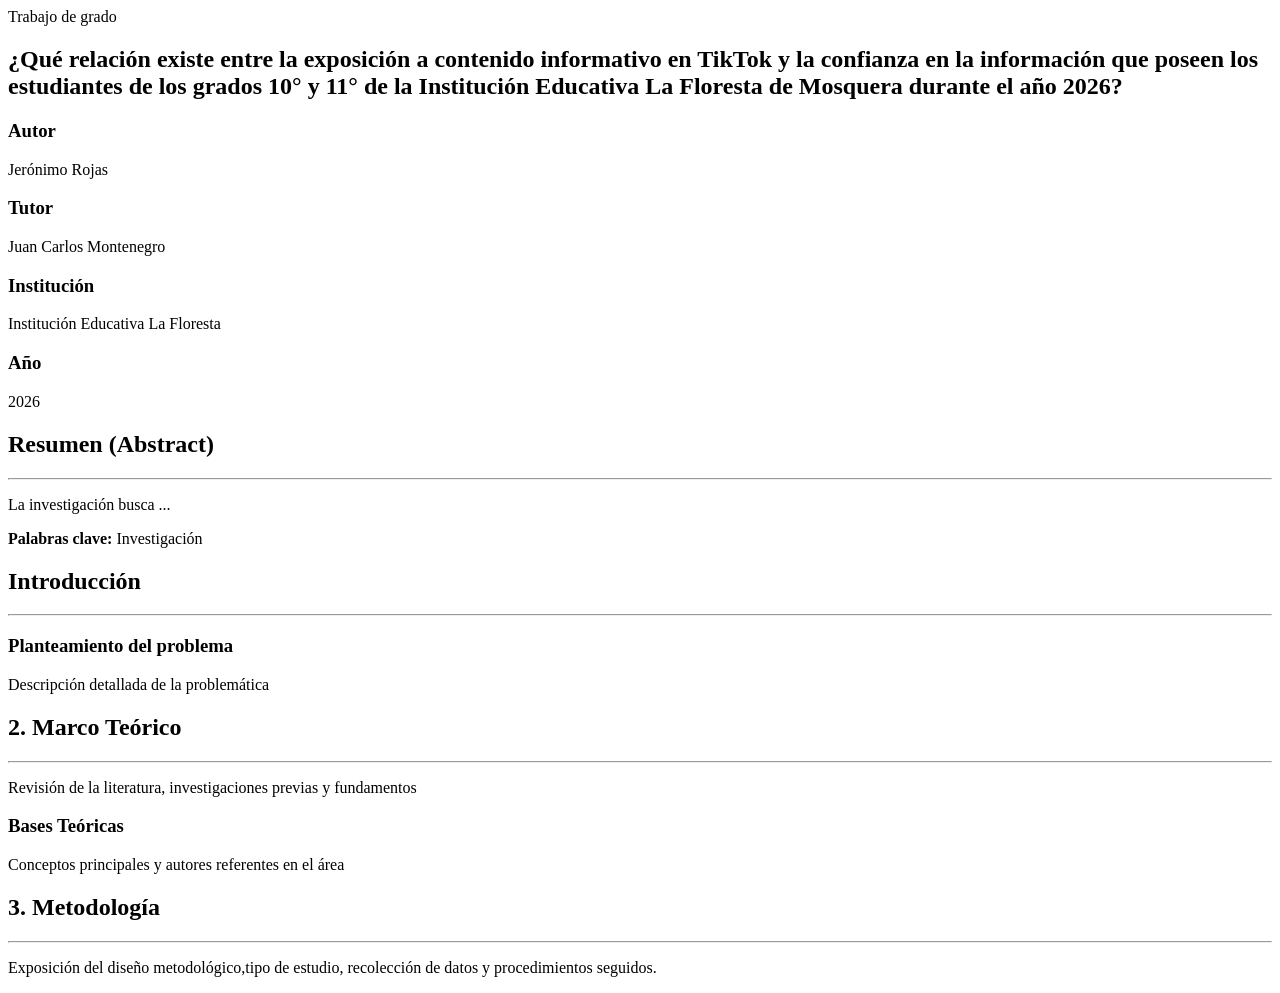
==== tesis.html @ 65e41731 "Add files via upload" ====
<!DOCTYPE html>
<html>
<head>
<meta charset="UTF-8">
<link href="css/tesis.css" rel="stylesheet" type="text/css"/>
</head>
<body>
    <main class="main-content"></main>
    <!--Portada-->
    <section id="portada" class="content -card active-card">
        <div class=" card -header"></div>
        <span class="badge"> Trabajo de grado</span>
        <h1>¿Qué relación existe entre la exposición a contenido informativo en TikTok y la confianza en la información que poseen los estudiantes de los grados 10° y 11° de la Institución Educativa La Floresta de Mosquera durante el año 2026?  </h1>
    </div>
    <div class="card body"></div>
    <div class="info-grid"></div>
    <div class="info-box"></div>
    <h3>Autor</h3>
    <p>Jerónimo Rojas</p>
</div>
<div class="info-box"></div>
    <h3>Tutor</h3>
    <p>Juan Carlos Montenegro</p>
</div>
<div class="info-box"></div>
    <h3>Institución</h3>
    <p>Institución Educativa La Floresta</p>
</div>
<div class="info-box"></div>
    <h3>Año</h3>
    <p>2026</p>
            </div>
        </div>
    </div>
</section>
 <!--Resumen-->
 <section id="resumen" class="content-card"></section>
    <h2> Resumen (Abstract)</h2>
    <hr class="divider">
    <p> La investigación busca ... </p>
    <div class="keywords"></div>
        <strong>Palabras clave:</strong> <span>Investigación</span>
    </div>
</section>
<!--Introducción-->
<section id="Introducción" class="content-card"></section>
<h2> Introducción</h2>
<hr class="floating-box">
<h3> Planteamiento del problema</h3>
<p> Descripción detallada de la problemática</p>
        </div>
    </div>
</section>
<!--Marco Teórico-->
<section id="marco" class="content-card">
    <h2> 2. Marco Teórico</h2>
    <hr class="divider">
    <p>Revisión de la literatura, investigaciones previas y fundamentos</p>
    <div class="floating-container">
        <div class="float-box highlight">
            <h3> Bases Teóricas</h3>
            <p>Conceptos principales y autores referentes en el área</p>
    
        </div>
    </div>
</section>
<!--Metodología-->
<section id="metodologia" class="content-card">
    <h2>3. Metodología</h2>
    <hr class="divider">
    <p>Exposición del diseño metodológico,tipo de estudio, recolección de datos y procedimientos seguidos.</p>
    
</section>
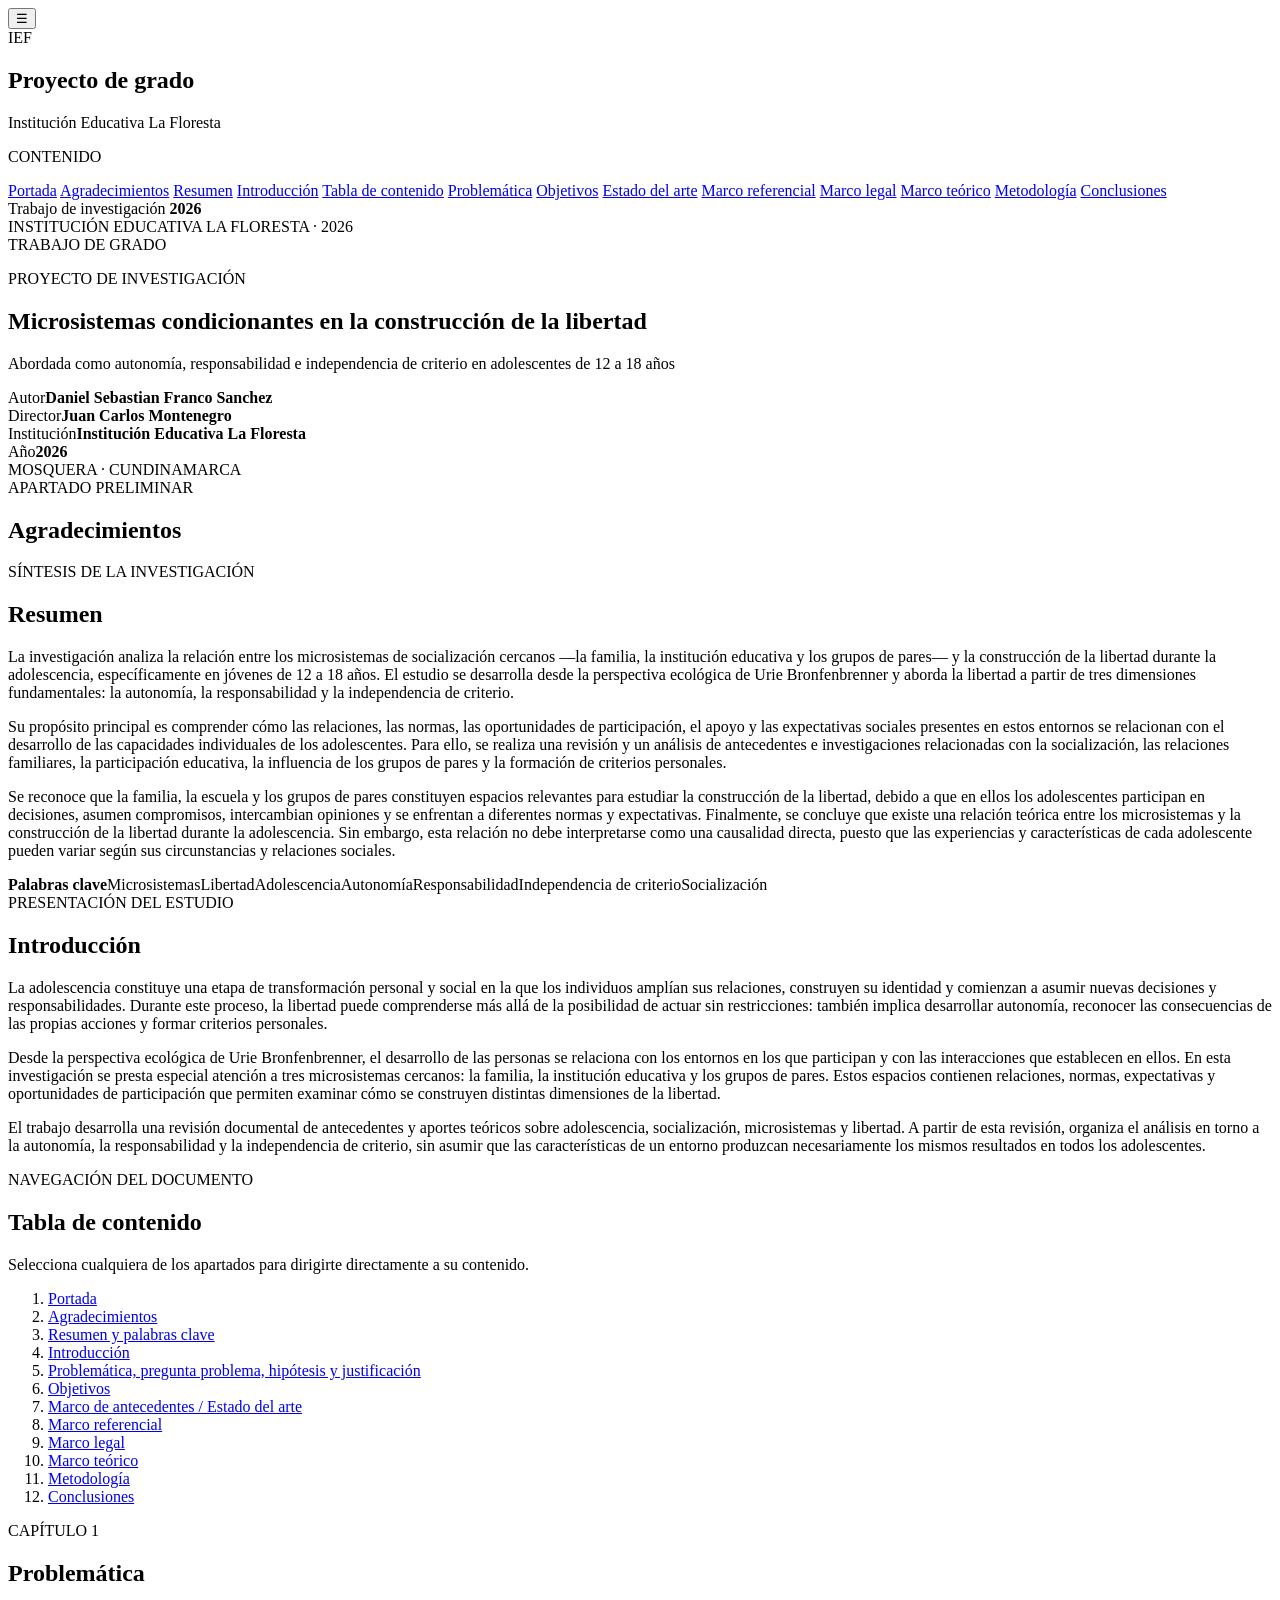
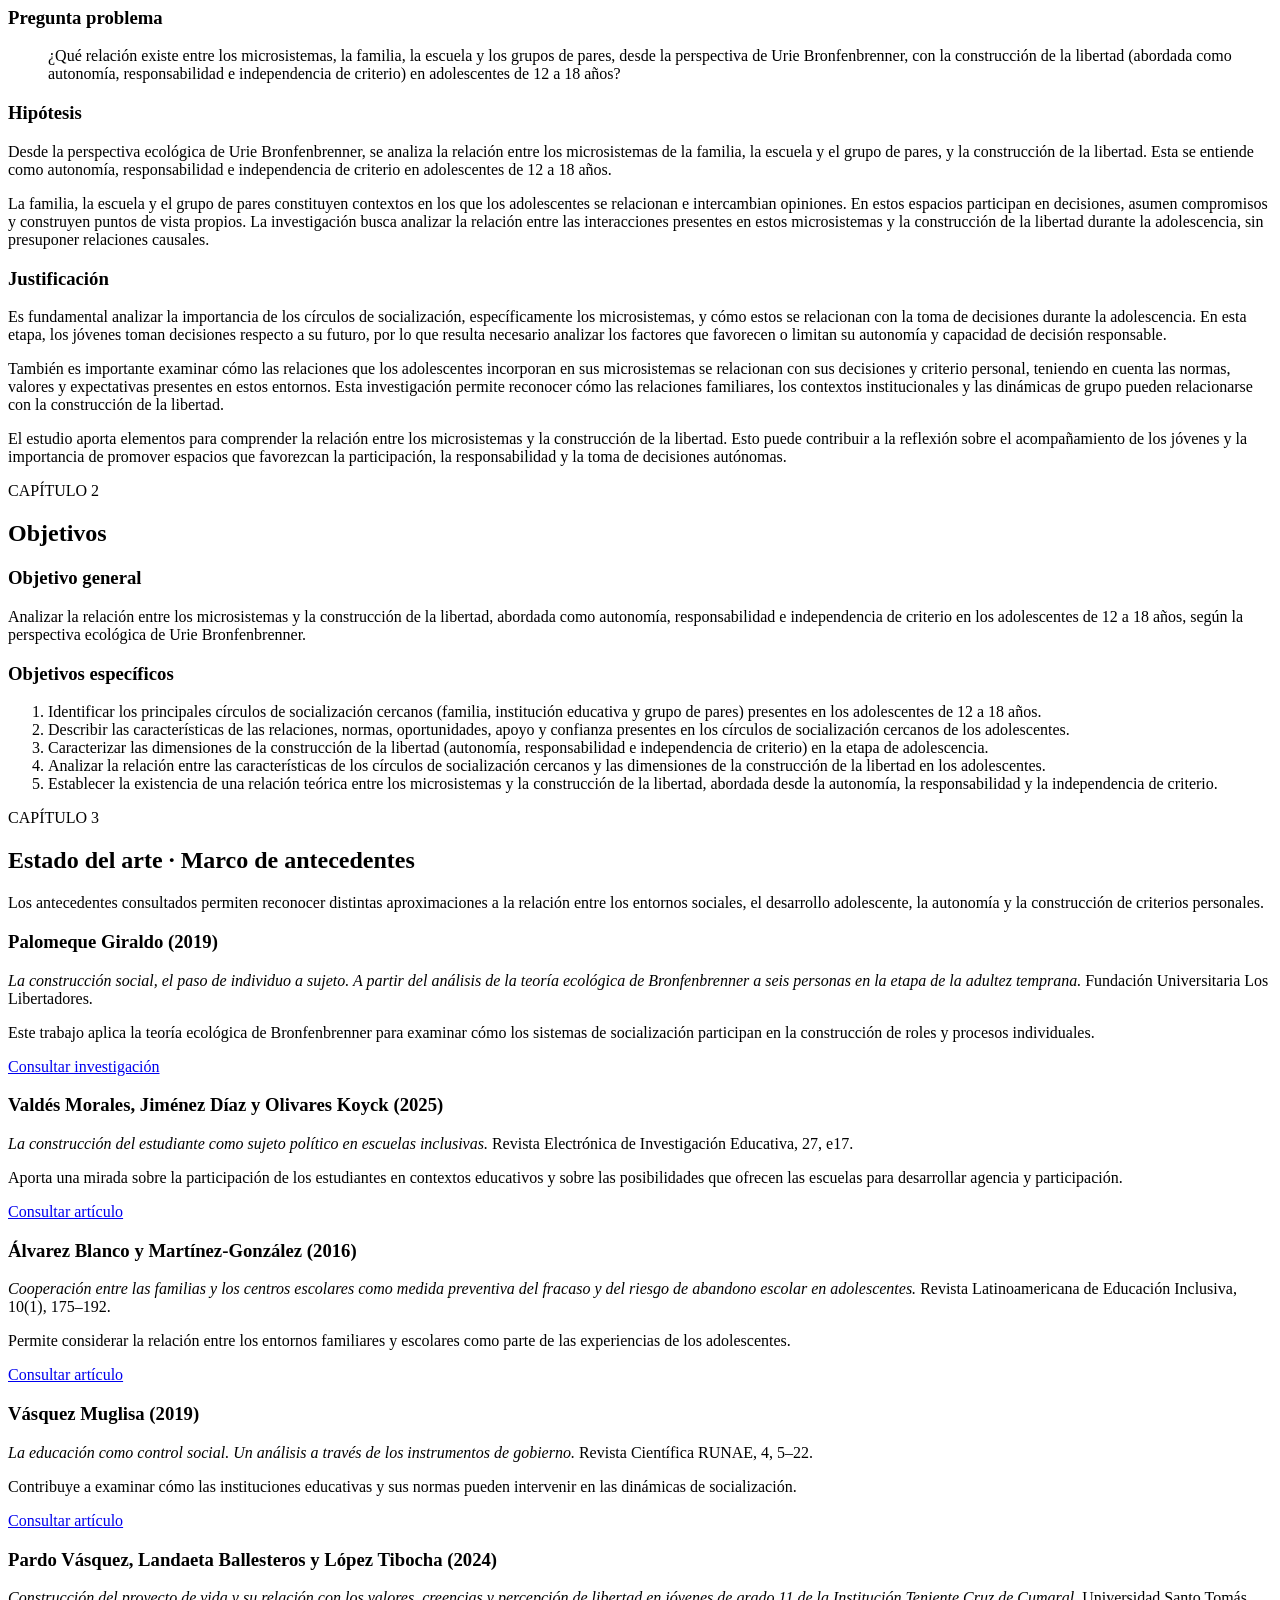
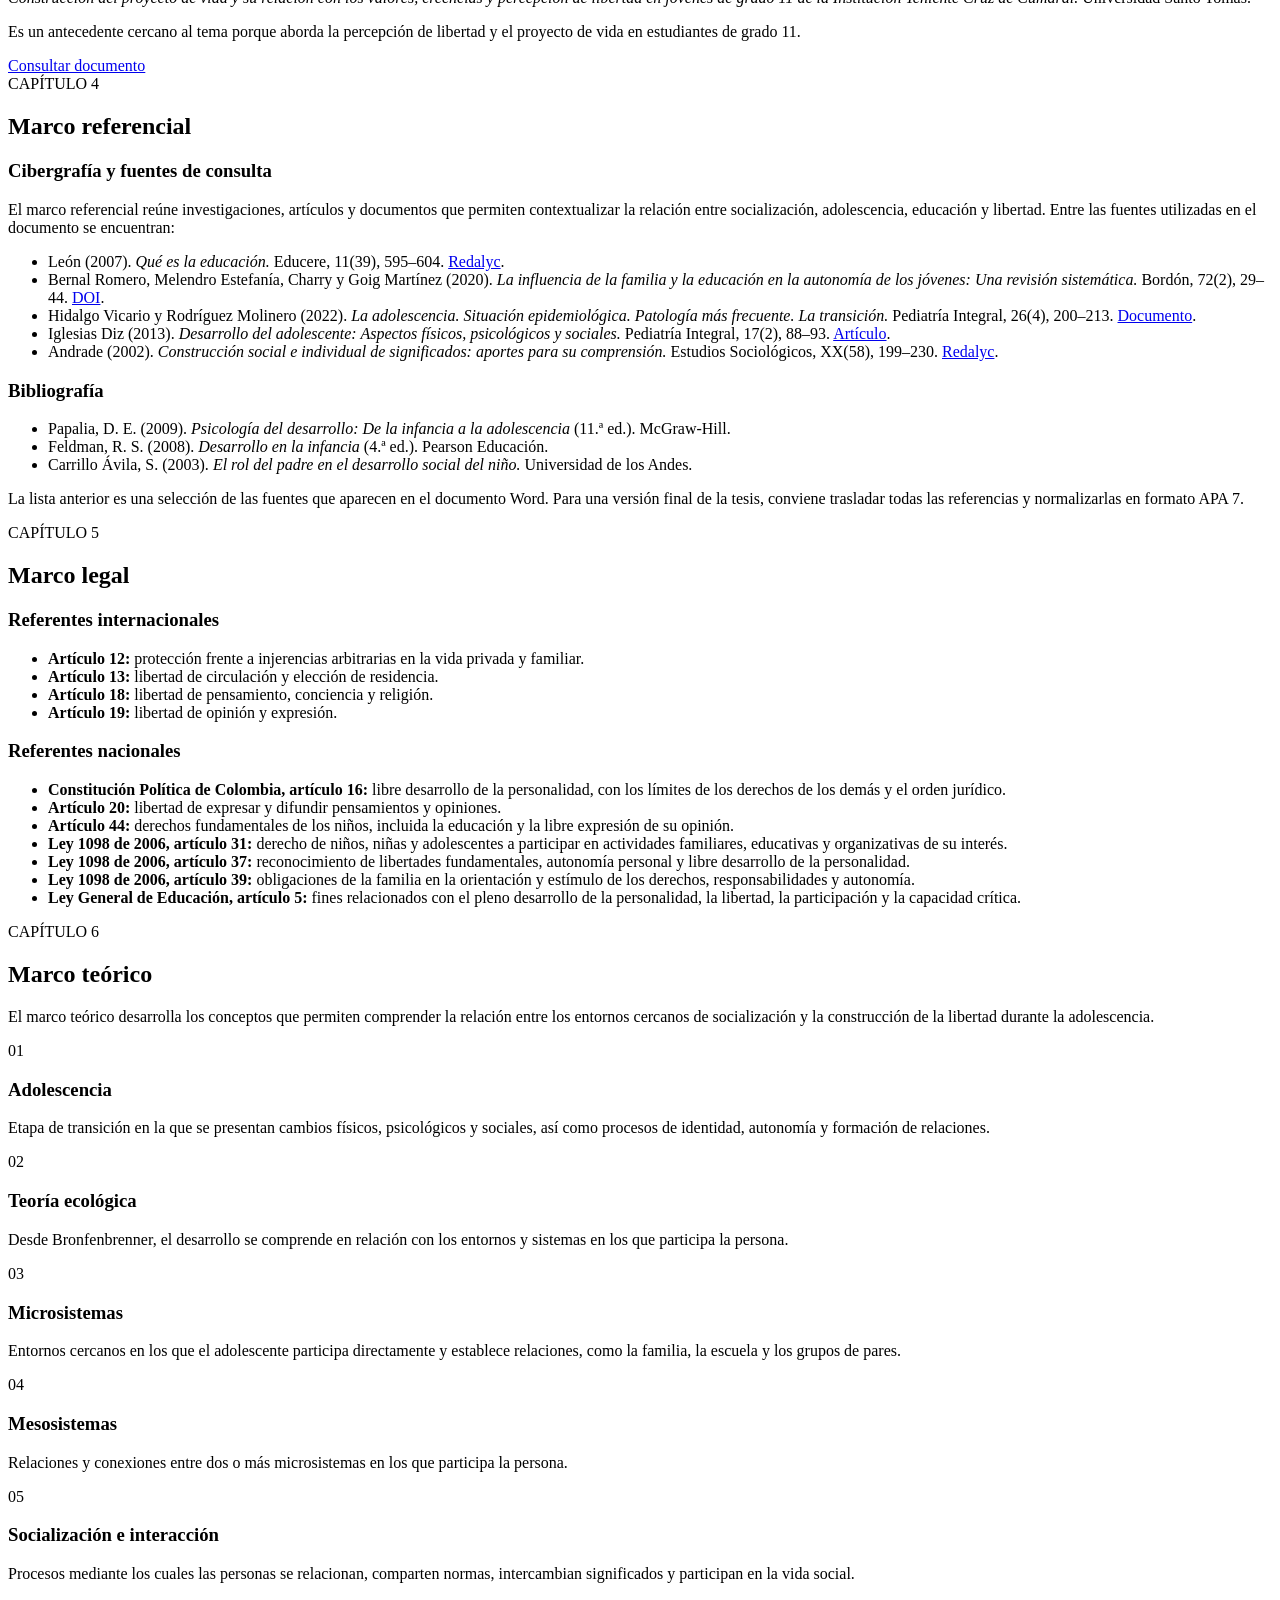
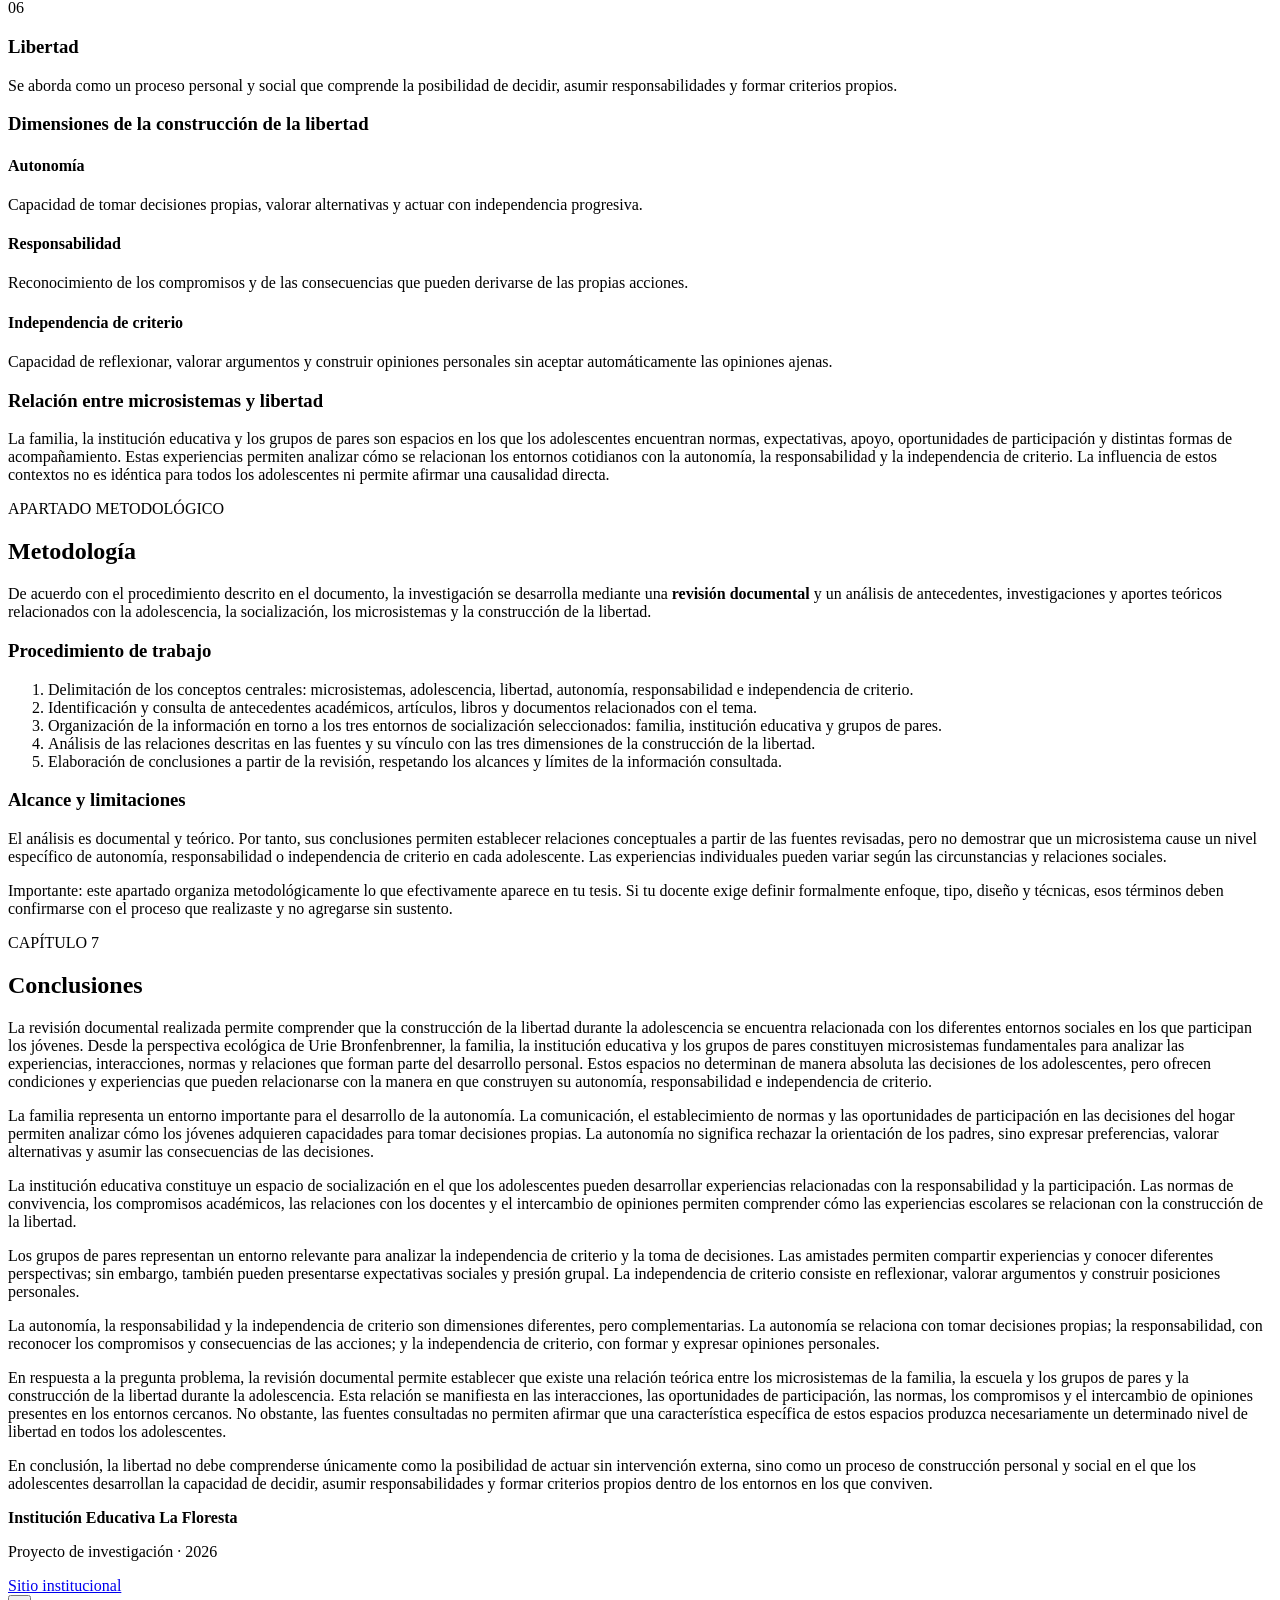
==== commit 3b8e01dc: "Rename index.html to tesis.html" ====
--- a/tesis.html
+++ b/tesis.html
@@ -1,73 +1,278 @@
 <!DOCTYPE html>
-<html>
+<html lang="es">
 <head>
-<meta charset="UTF-8">
-<link href="css/tesis.css" rel="stylesheet" type="text/css"/>
+    <meta charset="UTF-8">
+    <meta name="viewport" content="width=device-width, initial-scale=1.0">
+    <meta name="description" content="Proyecto de investigación sobre los microsistemas y la construcción de la libertad durante la adolescencia.">
+    <title>Microsistemas y construcción de la libertad | Proyecto de investigación</title>
+    <link rel="stylesheet" href="css/styles.css">
 </head>
 <body>
-    <main class="main-content"></main>
-    <!--Portada-->
-    <section id="portada" class="content -card active-card">
-        <div class=" card -header"></div>
-        <span class="badge"> Trabajo de grado</span>
-        <h1>¿Qué relación existe entre la exposición a contenido informativo en TikTok y la confianza en la información que poseen los estudiantes de los grados 10° y 11° de la Institución Educativa La Floresta de Mosquera durante el año 2026?  </h1>
-    </div>
-    <div class="card body"></div>
-    <div class="info-grid"></div>
-    <div class="info-box"></div>
-    <h3>Autor</h3>
-    <p>Jerónimo Rojas</p>
-</div>
-<div class="info-box"></div>
-    <h3>Tutor</h3>
-    <p>Juan Carlos Montenegro</p>
-</div>
-<div class="info-box"></div>
-    <h3>Institución</h3>
-    <p>Institución Educativa La Floresta</p>
-</div>
-<div class="info-box"></div>
-    <h3>Año</h3>
-    <p>2026</p>
+    <button class="menu-toggle" id="menuToggle" aria-label="Abrir menú" aria-expanded="false">☰</button>
+
+    <aside class="sidebar" id="sidebar">
+        <div class="brand">
+            <span class="brand-mark">IEF</span>
+            <div>
+                <h2>Proyecto de grado</h2>
+                <p>Institución Educativa La Floresta</p>
             </div>
         </div>
-    </div>
-</section>
- <!--Resumen-->
- <section id="resumen" class="content-card"></section>
-    <h2> Resumen (Abstract)</h2>
-    <hr class="divider">
-    <p> La investigación busca ... </p>
-    <div class="keywords"></div>
-        <strong>Palabras clave:</strong> <span>Investigación</span>
-    </div>
-</section>
-<!--Introducción-->
-<section id="Introducción" class="content-card"></section>
-<h2> Introducción</h2>
-<hr class="floating-box">
-<h3> Planteamiento del problema</h3>
-<p> Descripción detallada de la problemática</p>
+
+        <nav class="menu" aria-label="Navegación principal">
+            <p class="menu-label">CONTENIDO</p>
+            <a class="nav-btn active" href="#portada">Portada</a>
+            <a class="nav-btn" href="#agradecimientos">Agradecimientos</a>
+            <a class="nav-btn" href="#resumen">Resumen</a>
+            <a class="nav-btn" href="#introduccion">Introducción</a>
+            <a class="nav-btn" href="#tabla-contenido">Tabla de contenido</a>
+            <a class="nav-btn" href="#problematica">Problemática</a>
+            <a class="nav-btn" href="#objetivos">Objetivos</a>
+            <a class="nav-btn" href="#estado-arte">Estado del arte</a>
+            <a class="nav-btn" href="#marco-referencial">Marco referencial</a>
+            <a class="nav-btn" href="#marco-legal">Marco legal</a>
+            <a class="nav-btn" href="#marco-teorico">Marco teórico</a>
+            <a class="nav-btn" href="#metodologia">Metodología</a>
+            <a class="nav-btn" href="#conclusiones">Conclusiones</a>
+        </nav>
+        <div class="sidebar-bottom">
+            <span>Trabajo de investigación</span>
+            <strong>2026</strong>
         </div>
-    </div>
-</section>
-<!--Marco Teórico-->
-<section id="marco" class="content-card">
-    <h2> 2. Marco Teórico</h2>
-    <hr class="divider">
-    <p>Revisión de la literatura, investigaciones previas y fundamentos</p>
-    <div class="floating-container">
-        <div class="float-box highlight">
-            <h3> Bases Teóricas</h3>
-            <p>Conceptos principales y autores referentes en el área</p>
-    
-        </div>
-    </div>
-</section>
-<!--Metodología-->
-<section id="metodologia" class="content-card">
-    <h2>3. Metodología</h2>
-    <hr class="divider">
-    <p>Exposición del diseño metodológico,tipo de estudio, recolección de datos y procedimientos seguidos.</p>
-    
-</section>+    </aside>
+
+    <main class="main-content">
+        <section id="portada" class="content-card cover-card">
+            <div class="cover-topline">INSTITUCIÓN EDUCATIVA LA FLORESTA · 2026</div>
+            <div class="cover-content">
+                <span class="badge">TRABAJO DE GRADO</span>
+                <p class="eyebrow">PROYECTO DE INVESTIGACIÓN</p>
+                <h1>Microsistemas condicionantes en la construcción de la libertad</h1>
+                <p class="cover-subtitle">Abordada como autonomía, responsabilidad e independencia de criterio en adolescentes de 12 a 18 años</p>
+                <div class="cover-rule"></div>
+                <div class="cover-meta">
+                    <div><span>Autor</span><strong>Daniel Sebastian Franco Sanchez</strong></div>
+                    <div><span>Director</span><strong>Juan Carlos Montenegro</strong></div>
+                    <div><span>Institución</span><strong>Institución Educativa La Floresta</strong></div>
+                    <div><span>Año</span><strong>2026</strong></div>
+                </div>
+            </div>
+            <div class="cover-bottom">MOSQUERA · CUNDINAMARCA</div>
+        </section>
+
+        <section id="agradecimientos" class="content-card">
+            <span class="section-kicker">APARTADO PRELIMINAR</span>
+            <h2>Agradecimientos</h2>
+            <p></p>
+            <p class="note"></p>
+        </section>
+
+        <section id="resumen" class="content-card">
+            <span class="section-kicker">SÍNTESIS DE LA INVESTIGACIÓN</span>
+            <h2>Resumen</h2>
+            <p>La investigación analiza la relación entre los microsistemas de socialización cercanos —la familia, la institución educativa y los grupos de pares— y la construcción de la libertad durante la adolescencia, específicamente en jóvenes de 12 a 18 años. El estudio se desarrolla desde la perspectiva ecológica de Urie Bronfenbrenner y aborda la libertad a partir de tres dimensiones fundamentales: la autonomía, la responsabilidad y la independencia de criterio.</p>
+            <p>Su propósito principal es comprender cómo las relaciones, las normas, las oportunidades de participación, el apoyo y las expectativas sociales presentes en estos entornos se relacionan con el desarrollo de las capacidades individuales de los adolescentes. Para ello, se realiza una revisión y un análisis de antecedentes e investigaciones relacionadas con la socialización, las relaciones familiares, la participación educativa, la influencia de los grupos de pares y la formación de criterios personales.</p>
+            <p>Se reconoce que la familia, la escuela y los grupos de pares constituyen espacios relevantes para estudiar la construcción de la libertad, debido a que en ellos los adolescentes participan en decisiones, asumen compromisos, intercambian opiniones y se enfrentan a diferentes normas y expectativas. Finalmente, se concluye que existe una relación teórica entre los microsistemas y la construcción de la libertad durante la adolescencia. Sin embargo, esta relación no debe interpretarse como una causalidad directa, puesto que las experiencias y características de cada adolescente pueden variar según sus circunstancias y relaciones sociales.</p>
+            <div class="keywords"><strong>Palabras clave</strong><span>Microsistemas</span><span>Libertad</span><span>Adolescencia</span><span>Autonomía</span><span>Responsabilidad</span><span>Independencia de criterio</span><span>Socialización</span></div>
+        </section>
+
+        <section id="introduccion" class="content-card">
+            <span class="section-kicker">PRESENTACIÓN DEL ESTUDIO</span>
+            <h2>Introducción</h2>
+            <p>La adolescencia constituye una etapa de transformación personal y social en la que los individuos amplían sus relaciones, construyen su identidad y comienzan a asumir nuevas decisiones y responsabilidades. Durante este proceso, la libertad puede comprenderse más allá de la posibilidad de actuar sin restricciones: también implica desarrollar autonomía, reconocer las consecuencias de las propias acciones y formar criterios personales.</p>
+            <p>Desde la perspectiva ecológica de Urie Bronfenbrenner, el desarrollo de las personas se relaciona con los entornos en los que participan y con las interacciones que establecen en ellos. En esta investigación se presta especial atención a tres microsistemas cercanos: la familia, la institución educativa y los grupos de pares. Estos espacios contienen relaciones, normas, expectativas y oportunidades de participación que permiten examinar cómo se construyen distintas dimensiones de la libertad.</p>
+            <p>El trabajo desarrolla una revisión documental de antecedentes y aportes teóricos sobre adolescencia, socialización, microsistemas y libertad. A partir de esta revisión, organiza el análisis en torno a la autonomía, la responsabilidad y la independencia de criterio, sin asumir que las características de un entorno produzcan necesariamente los mismos resultados en todos los adolescentes.</p>
+        </section>
+
+        <section id="tabla-contenido" class="content-card">
+            <span class="section-kicker">NAVEGACIÓN DEL DOCUMENTO</span>
+            <h2>Tabla de contenido</h2>
+            <p>Selecciona cualquiera de los apartados para dirigirte directamente a su contenido.</p>
+            <ol class="toc-list">
+                <li><a href="#portada">Portada</a></li>
+                <li><a href="#agradecimientos">Agradecimientos</a></li>
+                <li><a href="#resumen">Resumen y palabras clave</a></li>
+                <li><a href="#introduccion">Introducción</a></li>
+                <li><a href="#problematica">Problemática, pregunta problema, hipótesis y justificación</a></li>
+                <li><a href="#objetivos">Objetivos</a></li>
+                <li><a href="#estado-arte">Marco de antecedentes / Estado del arte</a></li>
+                <li><a href="#marco-referencial">Marco referencial</a></li>
+                <li><a href="#marco-legal">Marco legal</a></li>
+                <li><a href="#marco-teorico">Marco teórico</a></li>
+                <li><a href="#metodologia">Metodología</a></li>
+                <li><a href="#conclusiones">Conclusiones</a></li>
+            </ol>
+        </section>
+
+        <section id="problematica" class="content-card">
+            <span class="section-kicker">CAPÍTULO 1</span>
+            <h2>Problemática</h2>
+            <h3>Pregunta problema</h3>
+            <blockquote>¿Qué relación existe entre los microsistemas, la familia, la escuela y los grupos de pares, desde la perspectiva de Urie Bronfenbrenner, con la construcción de la libertad (abordada como autonomía, responsabilidad e independencia de criterio) en adolescentes de 12 a 18 años?</blockquote>
+            <h3>Hipótesis</h3>
+            <p>Desde la perspectiva ecológica de Urie Bronfenbrenner, se analiza la relación entre los microsistemas de la familia, la escuela y el grupo de pares, y la construcción de la libertad. Esta se entiende como autonomía, responsabilidad e independencia de criterio en adolescentes de 12 a 18 años.</p>
+            <p>La familia, la escuela y el grupo de pares constituyen contextos en los que los adolescentes se relacionan e intercambian opiniones. En estos espacios participan en decisiones, asumen compromisos y construyen puntos de vista propios. La investigación busca analizar la relación entre las interacciones presentes en estos microsistemas y la construcción de la libertad durante la adolescencia, sin presuponer relaciones causales.</p>
+            <h3>Justificación</h3>
+            <p>Es fundamental analizar la importancia de los círculos de socialización, específicamente los microsistemas, y cómo estos se relacionan con la toma de decisiones durante la adolescencia. En esta etapa, los jóvenes toman decisiones respecto a su futuro, por lo que resulta necesario analizar los factores que favorecen o limitan su autonomía y capacidad de decisión responsable.</p>
+            <p>También es importante examinar cómo las relaciones que los adolescentes incorporan en sus microsistemas se relacionan con sus decisiones y criterio personal, teniendo en cuenta las normas, valores y expectativas presentes en estos entornos. Esta investigación permite reconocer cómo las relaciones familiares, los contextos institucionales y las dinámicas de grupo pueden relacionarse con la construcción de la libertad.</p>
+            <p>El estudio aporta elementos para comprender la relación entre los microsistemas y la construcción de la libertad. Esto puede contribuir a la reflexión sobre el acompañamiento de los jóvenes y la importancia de promover espacios que favorezcan la participación, la responsabilidad y la toma de decisiones autónomas.</p>
+        </section>
+
+        <section id="objetivos" class="content-card">
+            <span class="section-kicker">CAPÍTULO 2</span>
+            <h2>Objetivos</h2>
+            <h3>Objetivo general</h3>
+            <p>Analizar la relación entre los microsistemas y la construcción de la libertad, abordada como autonomía, responsabilidad e independencia de criterio en los adolescentes de 12 a 18 años, según la perspectiva ecológica de Urie Bronfenbrenner.</p>
+            <h3>Objetivos específicos</h3>
+            <ol>
+                <li>Identificar los principales círculos de socialización cercanos (familia, institución educativa y grupo de pares) presentes en los adolescentes de 12 a 18 años.</li>
+                <li>Describir las características de las relaciones, normas, oportunidades, apoyo y confianza presentes en los círculos de socialización cercanos de los adolescentes.</li>
+                <li>Caracterizar las dimensiones de la construcción de la libertad (autonomía, responsabilidad e independencia de criterio) en la etapa de adolescencia.</li>
+                <li>Analizar la relación entre las características de los círculos de socialización cercanos y las dimensiones de la construcción de la libertad en los adolescentes.</li>
+                <li>Establecer la existencia de una relación teórica entre los microsistemas y la construcción de la libertad, abordada desde la autonomía, la responsabilidad y la independencia de criterio.</li>
+            </ol>
+        </section>
+
+        <section id="estado-arte" class="content-card">
+            <span class="section-kicker">CAPÍTULO 3</span>
+            <h2>Estado del arte · Marco de antecedentes</h2>
+            <p>Los antecedentes consultados permiten reconocer distintas aproximaciones a la relación entre los entornos sociales, el desarrollo adolescente, la autonomía y la construcción de criterios personales.</p>
+            <div class="reference-item">
+                <h3>Palomeque Giraldo (2019)</h3>
+                <p><em>La construcción social, el paso de individuo a sujeto. A partir del análisis de la teoría ecológica de Bronfenbrenner a seis personas en la etapa de la adultez temprana.</em> Fundación Universitaria Los Libertadores.</p>
+                <p>Este trabajo aplica la teoría ecológica de Bronfenbrenner para examinar cómo los sistemas de socialización participan en la construcción de roles y procesos individuales.</p>
+                <a href="https://repository.libertadores.edu.co/items/251e24a7-f9ba-43a1-b97a-f902323e2214" target="_blank" rel="noopener">Consultar investigación</a>
+            </div>
+            <div class="reference-item">
+                <h3>Valdés Morales, Jiménez Díaz y Olivares Koyck (2025)</h3>
+                <p><em>La construcción del estudiante como sujeto político en escuelas inclusivas.</em> Revista Electrónica de Investigación Educativa, 27, e17.</p>
+                <p>Aporta una mirada sobre la participación de los estudiantes en contextos educativos y sobre las posibilidades que ofrecen las escuelas para desarrollar agencia y participación.</p>
+                <a href="https://doi.org/10.24320/redie.2025.27.e17.6178" target="_blank" rel="noopener">Consultar artículo</a>
+            </div>
+            <div class="reference-item">
+                <h3>Álvarez Blanco y Martínez-González (2016)</h3>
+                <p><em>Cooperación entre las familias y los centros escolares como medida preventiva del fracaso y del riesgo de abandono escolar en adolescentes.</em> Revista Latinoamericana de Educación Inclusiva, 10(1), 175–192.</p>
+                <p>Permite considerar la relación entre los entornos familiares y escolares como parte de las experiencias de los adolescentes.</p>
+                <a href="https://revistas.ucentral.cl/revistainclusiva/article/view/10_1_009" target="_blank" rel="noopener">Consultar artículo</a>
+            </div>
+            <div class="reference-item">
+                <h3>Vásquez Muglisa (2019)</h3>
+                <p><em>La educación como control social. Un análisis a través de los instrumentos de gobierno.</em> Revista Científica RUNAE, 4, 5–22.</p>
+                <p>Contribuye a examinar cómo las instituciones educativas y sus normas pueden intervenir en las dinámicas de socialización.</p>
+                <a href="https://runae.edu.ec/index.php/runae/article/view/5" target="_blank" rel="noopener">Consultar artículo</a>
+            </div>
+            <div class="reference-item">
+                <h3>Pardo Vásquez, Landaeta Ballesteros y López Tibocha (2024)</h3>
+                <p><em>Construcción del proyecto de vida y su relación con los valores, creencias y percepción de libertad en jóvenes de grado 11 de la Institución Teniente Cruz de Cumaral.</em> Universidad Santo Tomás.</p>
+                <p>Es un antecedente cercano al tema porque aborda la percepción de libertad y el proyecto de vida en estudiantes de grado 11.</p>
+                <a href="https://repository.usta.edu.co/server/api/core/bitstreams/91daa311-7e53-48a1-8c65-1176515af44e/content" target="_blank" rel="noopener">Consultar documento</a>
+            </div>
+        </section>
+
+        <section id="marco-referencial" class="content-card">
+            <span class="section-kicker">CAPÍTULO 4</span>
+            <h2>Marco referencial</h2>
+            <h3>Cibergrafía y fuentes de consulta</h3>
+            <p>El marco referencial reúne investigaciones, artículos y documentos que permiten contextualizar la relación entre socialización, adolescencia, educación y libertad. Entre las fuentes utilizadas en el documento se encuentran:</p>
+            <ul class="source-list">
+                <li>León (2007). <em>Qué es la educación.</em> Educere, 11(39), 595–604. <a href="http://www.redalyc.org/articulo.oa?id=35603903" target="_blank" rel="noopener">Redalyc</a>.</li>
+                <li>Bernal Romero, Melendro Estefanía, Charry y Goig Martínez (2020). <em>La influencia de la familia y la educación en la autonomía de los jóvenes: Una revisión sistemática.</em> Bordón, 72(2), 29–44. <a href="https://doi.org/10.13042/Bordon.2020.76175" target="_blank" rel="noopener">DOI</a>.</li>
+                <li>Hidalgo Vicario y Rodríguez Molinero (2022). <em>La adolescencia. Situación epidemiológica. Patología más frecuente. La transición.</em> Pediatría Integral, 26(4), 200–213. <a href="https://www.pediatriaintegral.es/wp-content/uploads/2022/06/Pediatria-Integral-XXVI-4_WEB.pdf" target="_blank" rel="noopener">Documento</a>.</li>
+                <li>Iglesias Diz (2013). <em>Desarrollo del adolescente: Aspectos físicos, psicológicos y sociales.</em> Pediatría Integral, 17(2), 88–93. <a href="https://www.pediatriaintegral.es/numeros-anteriores/publicacion-2013-03/desarrollo-del-adolescente-aspectos-fisicos-psicologicos-y-sociales/" target="_blank" rel="noopener">Artículo</a>.</li>
+                <li>Andrade (2002). <em>Construcción social e individual de significados: aportes para su comprensión.</em> Estudios Sociológicos, XX(58), 199–230. <a href="https://www.redalyc.org/pdf/598/59805808.pdf" target="_blank" rel="noopener">Redalyc</a>.</li>
+            </ul>
+            <h3>Bibliografía</h3>
+            <ul>
+                <li>Papalia, D. E. (2009). <em>Psicología del desarrollo: De la infancia a la adolescencia</em> (11.ª ed.). McGraw-Hill.</li>
+                <li>Feldman, R. S. (2008). <em>Desarrollo en la infancia</em> (4.ª ed.). Pearson Educación.</li>
+                <li>Carrillo Ávila, S. (2003). <em>El rol del padre en el desarrollo social del niño.</em> Universidad de los Andes.</li>
+            </ul>
+            <p class="note">La lista anterior es una selección de las fuentes que aparecen en el documento Word. Para una versión final de la tesis, conviene trasladar todas las referencias y normalizarlas en formato APA 7.</p>
+        </section>
+
+        <section id="marco-legal" class="content-card">
+            <span class="section-kicker">CAPÍTULO 5</span>
+            <h2>Marco legal</h2>
+            <h3>Referentes internacionales</h3>
+            <ul>
+                <li><strong>Artículo 12:</strong> protección frente a injerencias arbitrarias en la vida privada y familiar.</li>
+                <li><strong>Artículo 13:</strong> libertad de circulación y elección de residencia.</li>
+                <li><strong>Artículo 18:</strong> libertad de pensamiento, conciencia y religión.</li>
+                <li><strong>Artículo 19:</strong> libertad de opinión y expresión.</li>
+            </ul>
+            <h3>Referentes nacionales</h3>
+            <ul>
+                <li><strong>Constitución Política de Colombia, artículo 16:</strong> libre desarrollo de la personalidad, con los límites de los derechos de los demás y el orden jurídico.</li>
+                <li><strong>Artículo 20:</strong> libertad de expresar y difundir pensamientos y opiniones.</li>
+                <li><strong>Artículo 44:</strong> derechos fundamentales de los niños, incluida la educación y la libre expresión de su opinión.</li>
+                <li><strong>Ley 1098 de 2006, artículo 31:</strong> derecho de niños, niñas y adolescentes a participar en actividades familiares, educativas y organizativas de su interés.</li>
+                <li><strong>Ley 1098 de 2006, artículo 37:</strong> reconocimiento de libertades fundamentales, autonomía personal y libre desarrollo de la personalidad.</li>
+                <li><strong>Ley 1098 de 2006, artículo 39:</strong> obligaciones de la familia en la orientación y estímulo de los derechos, responsabilidades y autonomía.</li>
+                <li><strong>Ley General de Educación, artículo 5:</strong> fines relacionados con el pleno desarrollo de la personalidad, la libertad, la participación y la capacidad crítica.</li>
+            </ul>
+        </section>
+
+        <section id="marco-teorico" class="content-card">
+            <span class="section-kicker">CAPÍTULO 6</span>
+            <h2>Marco teórico</h2>
+            <p>El marco teórico desarrolla los conceptos que permiten comprender la relación entre los entornos cercanos de socialización y la construcción de la libertad durante la adolescencia.</p>
+            <div class="concept-grid">
+                <article class="concept-box"><span>01</span><h3>Adolescencia</h3><p>Etapa de transición en la que se presentan cambios físicos, psicológicos y sociales, así como procesos de identidad, autonomía y formación de relaciones.</p></article>
+                <article class="concept-box"><span>02</span><h3>Teoría ecológica</h3><p>Desde Bronfenbrenner, el desarrollo se comprende en relación con los entornos y sistemas en los que participa la persona.</p></article>
+                <article class="concept-box"><span>03</span><h3>Microsistemas</h3><p>Entornos cercanos en los que el adolescente participa directamente y establece relaciones, como la familia, la escuela y los grupos de pares.</p></article>
+                <article class="concept-box"><span>04</span><h3>Mesosistemas</h3><p>Relaciones y conexiones entre dos o más microsistemas en los que participa la persona.</p></article>
+                <article class="concept-box"><span>05</span><h3>Socialización e interacción</h3><p>Procesos mediante los cuales las personas se relacionan, comparten normas, intercambian significados y participan en la vida social.</p></article>
+                <article class="concept-box"><span>06</span><h3>Libertad</h3><p>Se aborda como un proceso personal y social que comprende la posibilidad de decidir, asumir responsabilidades y formar criterios propios.</p></article>
+            </div>
+            <h3>Dimensiones de la construcción de la libertad</h3>
+            <div class="dimension-grid">
+                <article><h4>Autonomía</h4><p>Capacidad de tomar decisiones propias, valorar alternativas y actuar con independencia progresiva.</p></article>
+                <article><h4>Responsabilidad</h4><p>Reconocimiento de los compromisos y de las consecuencias que pueden derivarse de las propias acciones.</p></article>
+                <article><h4>Independencia de criterio</h4><p>Capacidad de reflexionar, valorar argumentos y construir opiniones personales sin aceptar automáticamente las opiniones ajenas.</p></article>
+            </div>
+            <h3>Relación entre microsistemas y libertad</h3>
+            <p>La familia, la institución educativa y los grupos de pares son espacios en los que los adolescentes encuentran normas, expectativas, apoyo, oportunidades de participación y distintas formas de acompañamiento. Estas experiencias permiten analizar cómo se relacionan los entornos cotidianos con la autonomía, la responsabilidad y la independencia de criterio. La influencia de estos contextos no es idéntica para todos los adolescentes ni permite afirmar una causalidad directa.</p>
+        </section>
+
+        <section id="metodologia" class="content-card">
+            <span class="section-kicker">APARTADO METODOLÓGICO</span>
+            <h2>Metodología</h2>
+            <p>De acuerdo con el procedimiento descrito en el documento, la investigación se desarrolla mediante una <strong>revisión documental</strong> y un análisis de antecedentes, investigaciones y aportes teóricos relacionados con la adolescencia, la socialización, los microsistemas y la construcción de la libertad.</p>
+            <h3>Procedimiento de trabajo</h3>
+            <ol>
+                <li>Delimitación de los conceptos centrales: microsistemas, adolescencia, libertad, autonomía, responsabilidad e independencia de criterio.</li>
+                <li>Identificación y consulta de antecedentes académicos, artículos, libros y documentos relacionados con el tema.</li>
+                <li>Organización de la información en torno a los tres entornos de socialización seleccionados: familia, institución educativa y grupos de pares.</li>
+                <li>Análisis de las relaciones descritas en las fuentes y su vínculo con las tres dimensiones de la construcción de la libertad.</li>
+                <li>Elaboración de conclusiones a partir de la revisión, respetando los alcances y límites de la información consultada.</li>
+            </ol>
+            <h3>Alcance y limitaciones</h3>
+            <p>El análisis es documental y teórico. Por tanto, sus conclusiones permiten establecer relaciones conceptuales a partir de las fuentes revisadas, pero no demostrar que un microsistema cause un nivel específico de autonomía, responsabilidad o independencia de criterio en cada adolescente. Las experiencias individuales pueden variar según las circunstancias y relaciones sociales.</p>
+            <p class="note">Importante: este apartado organiza metodológicamente lo que efectivamente aparece en tu tesis. Si tu docente exige definir formalmente enfoque, tipo, diseño y técnicas, esos términos deben confirmarse con el proceso que realizaste y no agregarse sin sustento.</p>
+        </section>
+
+        <section id="conclusiones" class="content-card">
+            <span class="section-kicker">CAPÍTULO 7</span>
+            <h2>Conclusiones</h2>
+            <p>La revisión documental realizada permite comprender que la construcción de la libertad durante la adolescencia se encuentra relacionada con los diferentes entornos sociales en los que participan los jóvenes. Desde la perspectiva ecológica de Urie Bronfenbrenner, la familia, la institución educativa y los grupos de pares constituyen microsistemas fundamentales para analizar las experiencias, interacciones, normas y relaciones que forman parte del desarrollo personal. Estos espacios no determinan de manera absoluta las decisiones de los adolescentes, pero ofrecen condiciones y experiencias que pueden relacionarse con la manera en que construyen su autonomía, responsabilidad e independencia de criterio.</p>
+            <p>La familia representa un entorno importante para el desarrollo de la autonomía. La comunicación, el establecimiento de normas y las oportunidades de participación en las decisiones del hogar permiten analizar cómo los jóvenes adquieren capacidades para tomar decisiones propias. La autonomía no significa rechazar la orientación de los padres, sino expresar preferencias, valorar alternativas y asumir las consecuencias de las decisiones.</p>
+            <p>La institución educativa constituye un espacio de socialización en el que los adolescentes pueden desarrollar experiencias relacionadas con la responsabilidad y la participación. Las normas de convivencia, los compromisos académicos, las relaciones con los docentes y el intercambio de opiniones permiten comprender cómo las experiencias escolares se relacionan con la construcción de la libertad.</p>
+            <p>Los grupos de pares representan un entorno relevante para analizar la independencia de criterio y la toma de decisiones. Las amistades permiten compartir experiencias y conocer diferentes perspectivas; sin embargo, también pueden presentarse expectativas sociales y presión grupal. La independencia de criterio consiste en reflexionar, valorar argumentos y construir posiciones personales.</p>
+            <p>La autonomía, la responsabilidad y la independencia de criterio son dimensiones diferentes, pero complementarias. La autonomía se relaciona con tomar decisiones propias; la responsabilidad, con reconocer los compromisos y consecuencias de las acciones; y la independencia de criterio, con formar y expresar opiniones personales.</p>
+            <p>En respuesta a la pregunta problema, la revisión documental permite establecer que existe una relación teórica entre los microsistemas de la familia, la escuela y los grupos de pares y la construcción de la libertad durante la adolescencia. Esta relación se manifiesta en las interacciones, las oportunidades de participación, las normas, los compromisos y el intercambio de opiniones presentes en los entornos cercanos. No obstante, las fuentes consultadas no permiten afirmar que una característica específica de estos espacios produzca necesariamente un determinado nivel de libertad en todos los adolescentes.</p>
+            <p>En conclusión, la libertad no debe comprenderse únicamente como la posibilidad de actuar sin intervención externa, sino como un proceso de construcción personal y social en el que los adolescentes desarrollan la capacidad de decidir, asumir responsabilidades y formar criterios propios dentro de los entornos en los que conviven.</p>
+        </section>
+
+        <footer class="site-footer">
+            <div>
+                <strong>Institución Educativa La Floresta</strong>
+                <p>Proyecto de investigación · 2026</p>
+            </div>
+            <a href="https://ieflafloresta.edu.co/cms" target="_blank" rel="noopener">Sitio institucional</a>
+        </footer>
+    </main>
+
+    <button id="backToTop" class="back-to-top" aria-label="Volver arriba">↑</button>
+    <script src="js/tesis.js"></script>
+</body>
+</html>
